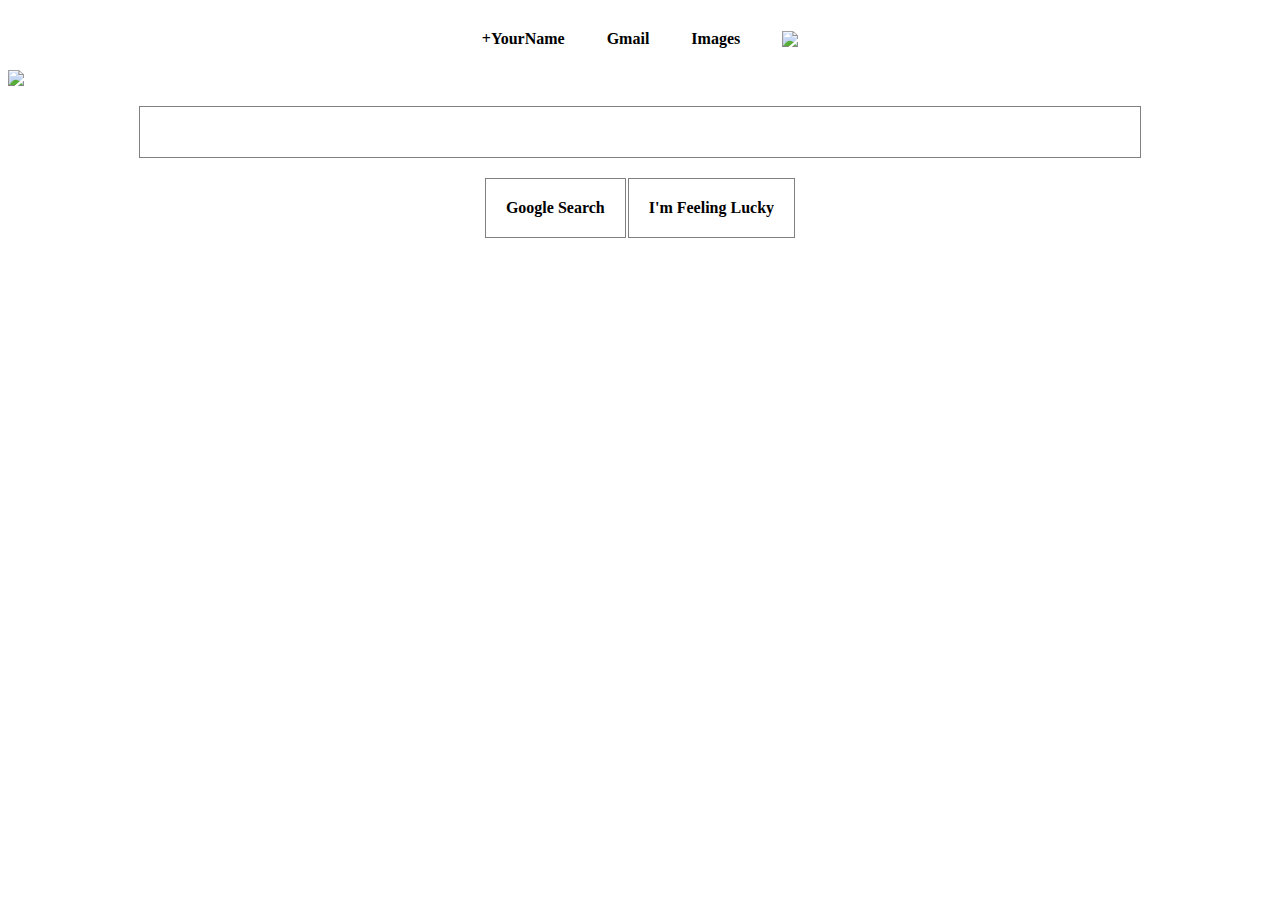
==== index.html @ 5cc1e18f "first version of the website" ====
<!doctype html>
<head>
	<title>Google</title>
	<link rel="stylesheet" type="text/css" href="style.css">
</head>
<body>

	<div>
		<table id="header">
			<tr>
				<th>+YourName</th>
				<th>Gmail</th>
				<th>Images</th>
				<th><img src="/home/hakon/Documents/the_odin_project/google-homepage/icons.png"/></th>
			</tr>
		</table>
	</div>

	<img src="http://fineprintnyc.com/images/blog/history-of-logos/google/google-logo.png"/>
	<div id="search_bar"></div>
	<br>
	<table>
		<tr>
			<th>Google Search</th>
			<th>I'm Feeling Lucky</th>
		</tr>
	</table>
</body>
---- style.css ----
img{
	display: block;
	margin-left: auto;
	margin-right: auto;	
}
#search_bar{
	margin: auto;
	margin-top: 20px;
	width: 1000px; height: 50px;
	color: white; 
	border: 1px solid grey;
}
th{
	border: 1px solid grey;
	padding: 20px; margin: auto;
}
table{
	margin: auto;
}
div th{
	border:none;
}
#header{
	
}
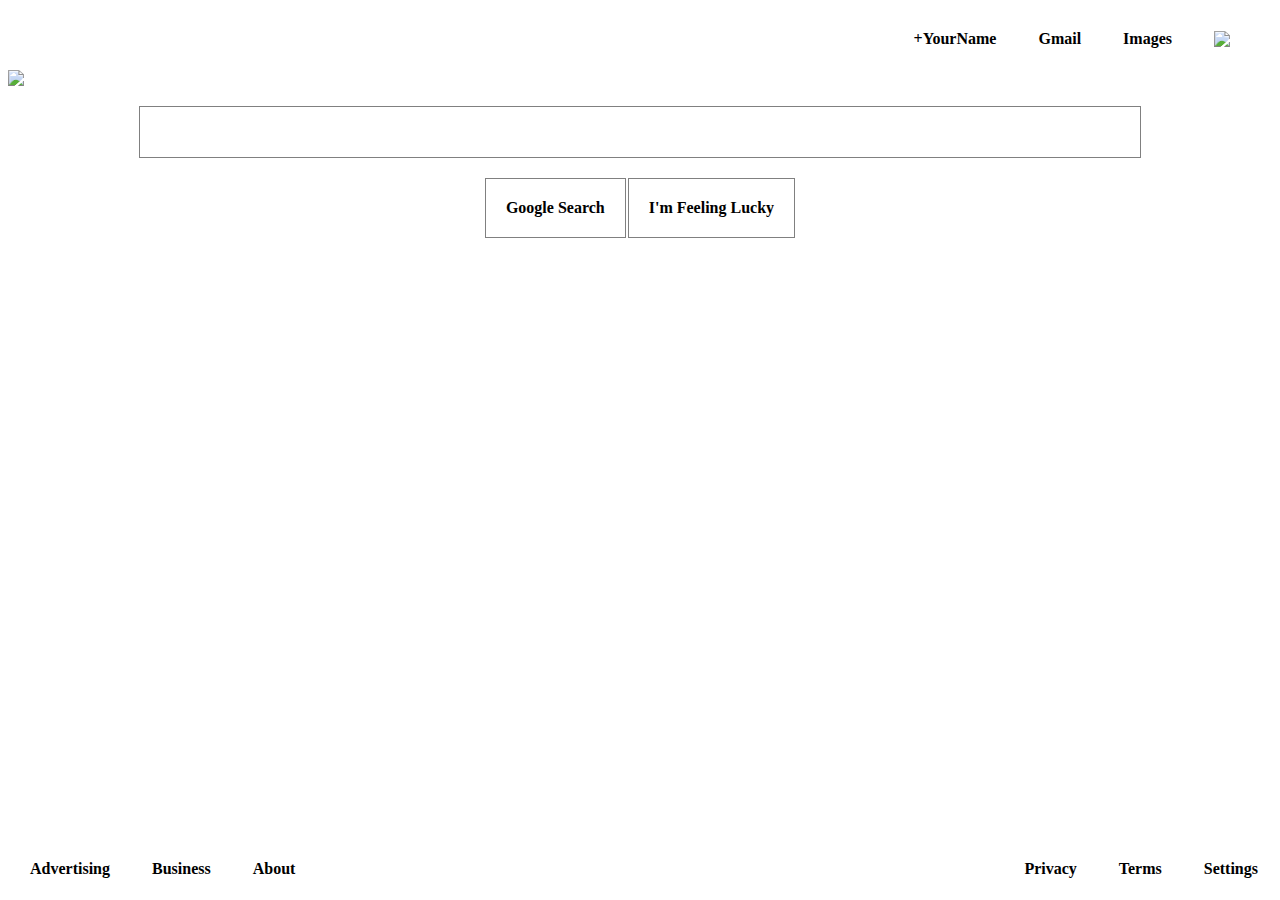
==== commit 257b7887: "fuckit, im done" ====
--- a/index.html
+++ b/index.html
@@ -25,4 +25,23 @@
 			<th>I'm Feeling Lucky</th>
 		</tr>
 	</table>
+	<br>
+	<div id="footer">
+		<table>
+			<tr>
+				<th>Advertising</th>
+				<th>Business</th>
+				<th>About</th>
+			</tr>
+		</table>
+	</div>
+	<div id="foot2">
+		<table>
+			<tr>
+				<th>Privacy</th>
+				<th>Terms</th>
+				<th>Settings</th>
+			</tr>
+		</table>
+	</div>
 </body>--- a/style.css
+++ b/style.css
@@ -21,5 +21,16 @@
 	border:none;
 }
 #header{
-	
+	margin-right: 20px;
+	margin-top: none;
+	padding-top: none;
+}
+#footer{
+	position: absolute;
+	bottom: 0px;
+}
+#foot2{
+	position: absolute;
+	bottom: 0px;
+	right: 0px;
 }